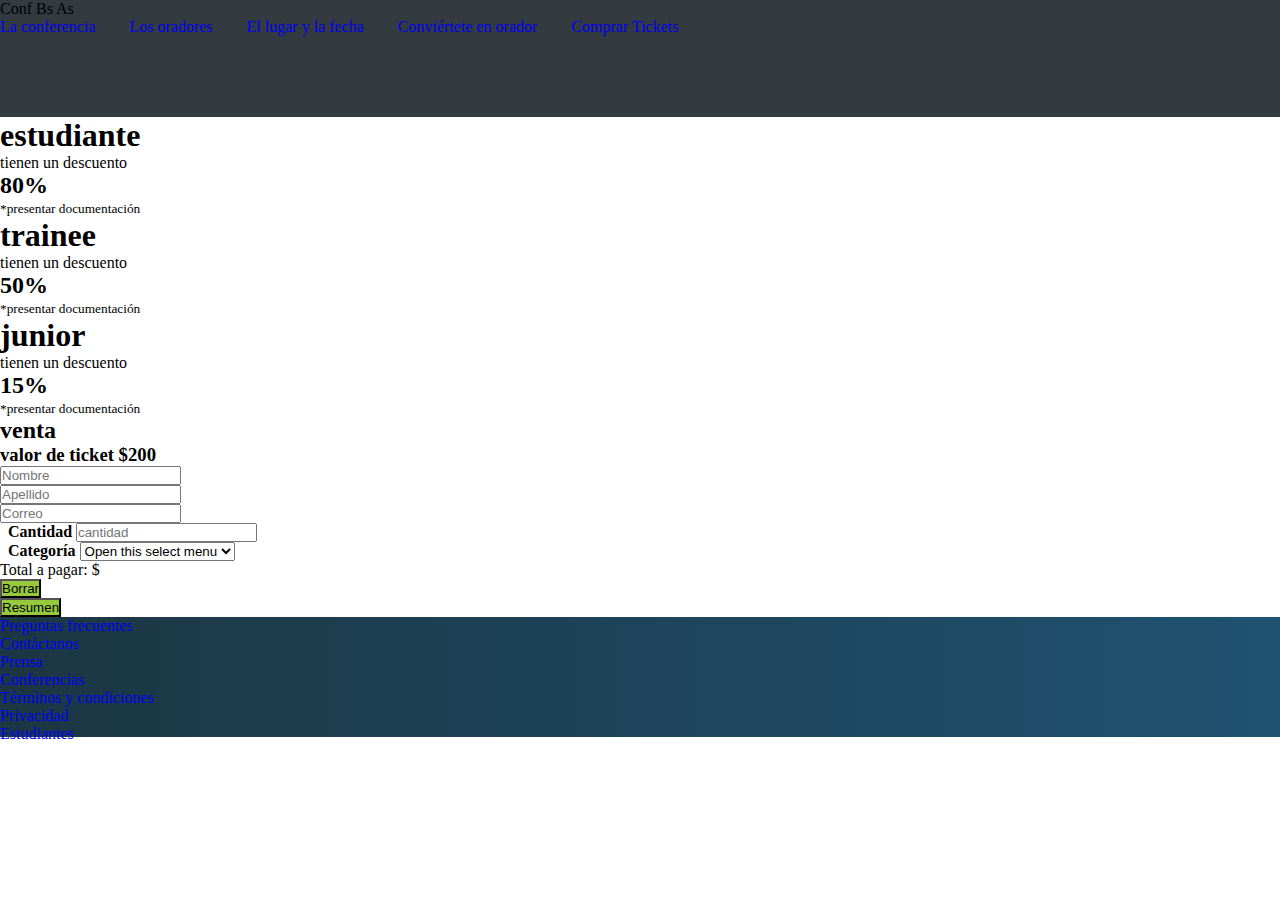
==== comprar_tickets.html @ a9a4189a "Update comprar_tickets.html" ====
<!doctype html>
<html lang="es">
  <head>
    <meta charset="utf-8">
    <meta name="viewport" content="width=device-width, initial-scale=1">
    <title>Comprar tickets</title>
    <link rel="stylesheet" type="text/css" href="assets/css/style.css">
    <link href="https://cdn.jsdelivr.net/npm/bootstrap@5.2.1/dist/css/bootstrap.min.css" 
    rel="stylesheet" integrity="sha384-iYQeCzEYFbKjA/T2uDLTpkwGzCiq6soy8tYaI1GyVh/UjpbCx/TYkiZhlZB6+fzT"
     crossorigin="anonymous">
  </head>
  <body>
    <!--HEADER-->
    <header class="header2"> 
        <div class="container-fluid">
            <!--NAVBAR-->
            <!--justify-content-between align-items-center-->
            <nav class="navbar row align-items-center nav2">
                <span class="col-2 text-white ms-5">Conf Bs As</span>
                <!--LINKS-->
                <div class="col-10 col-md-auto d-flex align-items-center flex-wrap justify-content-around">
                  <a href="#" class="text-white pr-3">La conferencia</a>  
                  <a href="#" class="nav-item link-secondary pr-3">Los oradores</a>
                  <a href="#" class="nav-item link-secondary pr-3">El lugar y la fecha</a>
                  <a href="#" class="nav-item link-secondary pr-3">Conviértete en orador</a>
                  <a href="#" class="nav-item link-success pr-3">Comprar Tickets</a>
                </div>
            </nav>
        </div>
    </header>
    <!--COMPRAR-TICKETS-->
    <section class="container my-5">
      <div class="card-group">
        <div class="card  mx-1 border border-primary border-2 rounded-0">
          <div class="card-body">
            <h1 class="text-capitalize text-center my-4">estudiante</h1>
            <p class="lead fs-2 text-center my-4"><span class="text-capitalize">tienen</span> un descuento</p>
            <h2 class="text-center my-5">80&#37;</h2>
            <p class="card-text text-center my-5"><small class="text-muted">*presentar documentación</small></p>

          </div>
        </div>
        <div class="card  mx-1 border border-success border-2 rounded-0">
          <div class="card-body">
            <h1 class="text-capitalize text-center my-4">trainee</h1>
            <p class="lead fs-2 text-center my-4"><span class="text-capitalize">tienen</span> un descuento</p>
            <h2 class="text-center my-5">50&#37;</h2>
            <p class="card-text text-center my-5"><small class="text-muted">*presentar documentación</small></p>

          </div>
        </div>
        <div class="card  mx-1 border border-warning border-2 rounded-0">
          <div class="card-body">
            <h1 class="text-capitalize text-center my-4">junior</h1>
            <p class="lead fs-2 text-center my-4"><span class="text-capitalize">tienen</span> un descuento</p>
            <h2 class="text-center my-5">15&#37;</h2>
            <p class="card-text text-center my-5"><small class="text-muted">*presentar documentación</small></p>

          </div>
 
        </div>
      </div>

    </section>

    <!--FORMULARIO-->
    <section class="container">
        <div class="col-12 text-center">
            <h2 class="text-black text-uppercase h3">venta</h2>
            <h3 class="text-black text-uppercase h1 display-2">
              <strong>valor de ticket &#36;200</strong></h3>
        </div>
        <form action="" class="form-group-container">
            <div class="row">
                <div class="col">
                  <input type="text" class="form-control form-control-lg" placeholder="Nombre" 
                  aria-label="Nombre">
                </div>
                <div class="col">
                  <input type="text" class="form-control form-control-lg" placeholder="Apellido" 
                  aria-label="Apellido">
                </div>
              </div>
              <div class="row my-4">
                <div class="col">
                  <input type="text" class="form-control form-control-lg" placeholder="Correo" 
                  aria-label="Correo">
                </div>
              </div>
              <div class="row mb-4">
                <div class="col-md-6">
                  <label for="inputCantidad" class="form-label lead">&nbsp;&nbsp;<strong>Cantidad</strong></label>
                  <input type="text" class="form-control form-control-lg" id="inputCantidad" 
                  placeholder="cantidad">
                </div>
                <div class="col-md-6">
                  <label for="inputCategoria" class="form-label lead">&nbsp;&nbsp;<strong>Categoría</strong></label>
                  <select class="form-select form-select-lg mb-3" aria-label=".form-select-lg example">
                    <option selected>Open this select menu</option>
                    <option value="1">Estudiante</option>
                    <option value="2">Trainee</option>
                    <option value="3">Junior</option>
                  </select>
                </div>
            </div>
            <div class="col-md-12">
              <div class="alert alert-primary" role="alert">
                Total a pagar: $
              </div>
            </div>
          <div class="row my-4">
          <div class="d-grid col-6">
            <button class="btn btn-lg btn-success1 text-white" type="button">Borrar</button>
          </div>
            <div class="d-grid col-6">  
            <button class="btn btn-lg btn-success1 text-white" type="button">Resumen</button>
          </div>
        </div>
        </form>
    </section>
    <!--FOOTER-->
<footer class="row footer-gradient justify-content-center justify-content-evenly 
align-items-center">
    <div class="col-4 col-md-1"><a class="text-white" href="#">Preguntas frecuentes</a></div>
    <div class="col-4 col-md-1"><a class="text-white" href="#">Contáctanos</a></div>
    <div class="col-4 col-md-1"><a class="text-white" href="#">Prensa</a></div>
    <div class="col-4 col-md-1"><a class="text-white" href="#">Conferencias</a></div>
    <div class="col-4 col-md-1"><a class="text-white" href="#">Términos y condiciones</a></div>
    <div class="col-4 col-md-1"><a class="text-white" href="#">Privacidad</a></div>
    <div class="col-4 col-md-1"><a class="text-white" href="#">Estudiantes</a></div>
</footer>
    
    

    <script src="https://cdn.jsdelivr.net/npm/bootstrap@5.2.1/dist/js/bootstrap.bundle.min.js" 
    integrity="sha384-u1OknCvxWvY5kfmNBILK2hRnQC3Pr17a+RTT6rIHI7NnikvbZlHgTPOOmMi466C8" 
    crossorigin="anonymous"></script>
  </body>
</html>
---- assets/css/style.css ----
* {
    margin: 0;
    padding: 0;
}

.header {
    height: 900px;
    background-image: url(../img/ba1_1.jpg);
    background-position: center;
    block-size: cover;
}

.nav2 {
    height: 117px;
}

.img-logo {
    width: 175px;
}

.navbar {
    background-color: #333a40;
}

.navbar a {
    text-decoration: none;
    margin-right: 30px;
}

.informacion .h5 {
    padding-top: 15px;
}

.ld {
    background-color: #333a40;
}

.informacion h5 {
    padding-top: 20px;
    padding-bottom: 20px;
}

 form .btn {
    background-color: #96c93e;
} 

.container .btn:hover {
    background-color: #96c93e !important;
}

footer {
    height: 120px;
}

footer a {
    text-decoration: none;
}

.footer-gradient {
            background-image: linear-gradient(to right, #1c3643, #1f5271);        
}

 a:hover {
    color: rgb(218, 211, 211) !important;
} 

/*MEDIA QUERIES*/

@media screen and (max-width: 375px) {
    
}
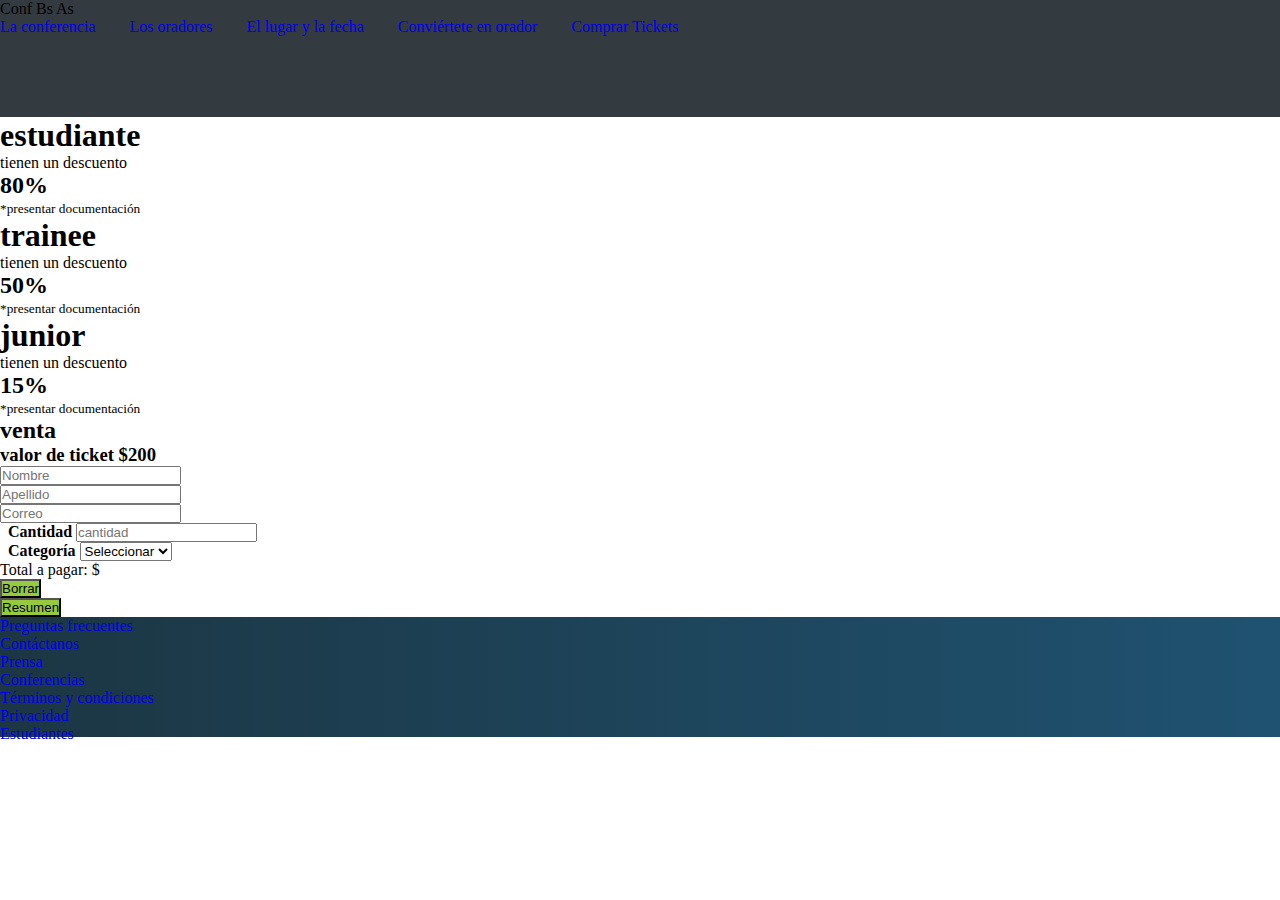
==== commit d971d159: "Update comprar_tickets.html" ====
--- a/comprar_tickets.html
+++ b/comprar_tickets.html
@@ -96,7 +96,7 @@
                 <div class="col-md-6">
                   <label for="inputCategoria" class="form-label lead">&nbsp;&nbsp;<strong>Categoría</strong></label>
                   <select class="form-select form-select-lg mb-3" aria-label=".form-select-lg example">
-                    <option selected>Open this select menu</option>
+                    <option selected>Seleccionar</option>
                     <option value="1">Estudiante</option>
                     <option value="2">Trainee</option>
                     <option value="3">Junior</option>
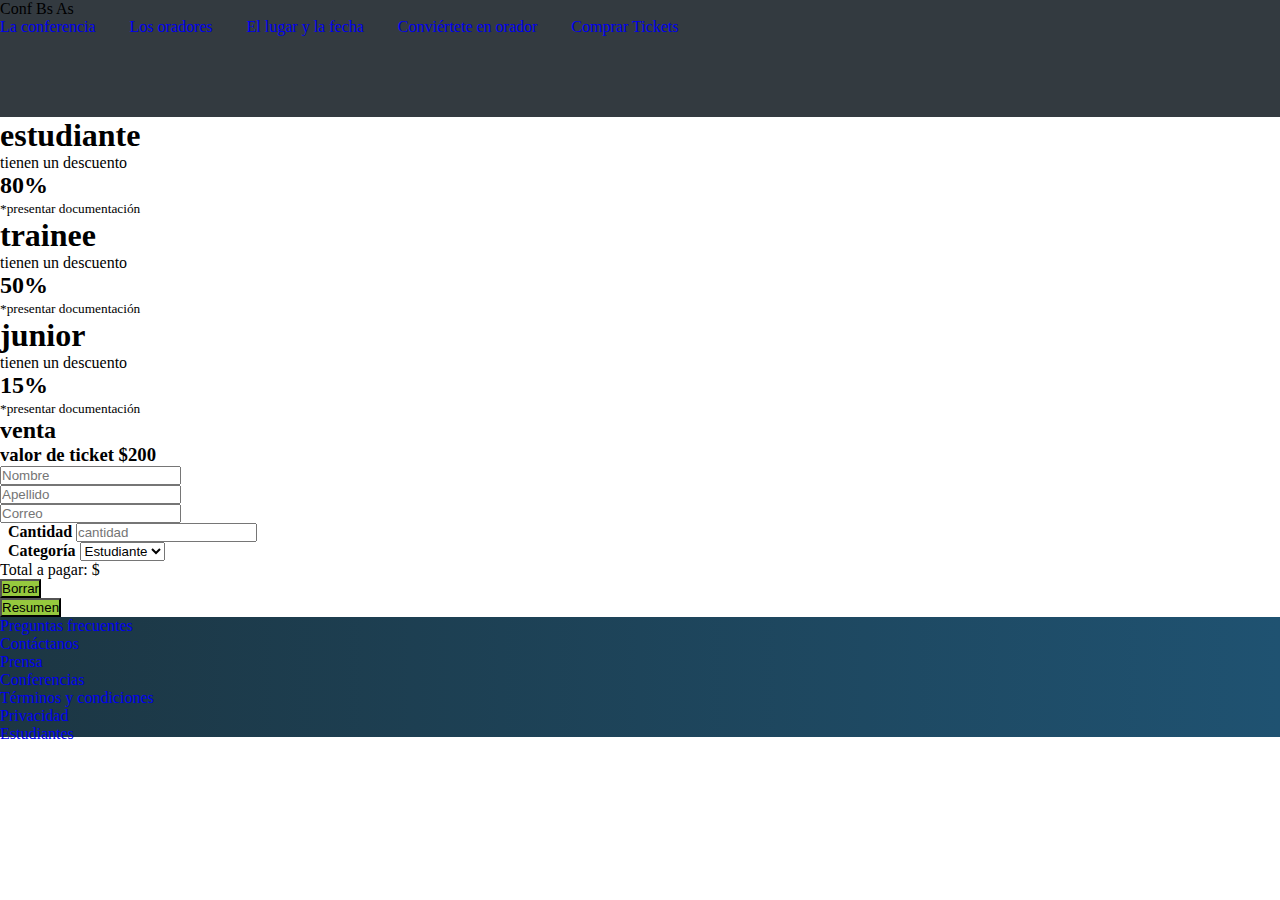
==== commit a6e4c84e: "Add files via upload" ====
--- a/comprar_tickets.html
+++ b/comprar_tickets.html
@@ -95,16 +95,15 @@
                 </div>
                 <div class="col-md-6">
                   <label for="inputCategoria" class="form-label lead">&nbsp;&nbsp;<strong>Categoría</strong></label>
-                  <select class="form-select form-select-lg mb-3" aria-label=".form-select-lg example">
-                    <option selected>Seleccionar</option>
-                    <option value="1">Estudiante</option>
-                    <option value="2">Trainee</option>
-                    <option value="3">Junior</option>
+                  <select id="categoria" class="form-select form-select-lg mb-3" aria-label=".form-select-lg example">
+                    <option selected value="estudiante">Estudiante</option>
+                    <option value="trainee">Trainee</option>
+                    <option value="junior">Junior</option>
                   </select>
                 </div>
             </div>
             <div class="col-md-12">
-              <div class="alert alert-primary" role="alert">
+              <div id="cantTotal2" class="alert alert-primary" role="alert">
                 Total a pagar: $
               </div>
             </div>
@@ -113,7 +112,7 @@
             <button class="btn btn-lg btn-success1 text-white" type="button">Borrar</button>
           </div>
             <div class="d-grid col-6">  
-            <button class="btn btn-lg btn-success1 text-white" type="button">Resumen</button>
+            <button id="calcular" onclick="resumen()" class="btn btn-lg btn-success1 text-white" type="button">Resumen</button>
           </div>
         </div>
         </form>
@@ -130,10 +129,10 @@
     <div class="col-4 col-md-1"><a class="text-white" href="#">Estudiantes</a></div>
 </footer>
     
-    
+   <script src="assets/js/compras.js"></script> 
 
     <script src="https://cdn.jsdelivr.net/npm/bootstrap@5.2.1/dist/js/bootstrap.bundle.min.js" 
     integrity="sha384-u1OknCvxWvY5kfmNBILK2hRnQC3Pr17a+RTT6rIHI7NnikvbZlHgTPOOmMi466C8" 
     crossorigin="anonymous"></script>
   </body>
-</html>
+</html>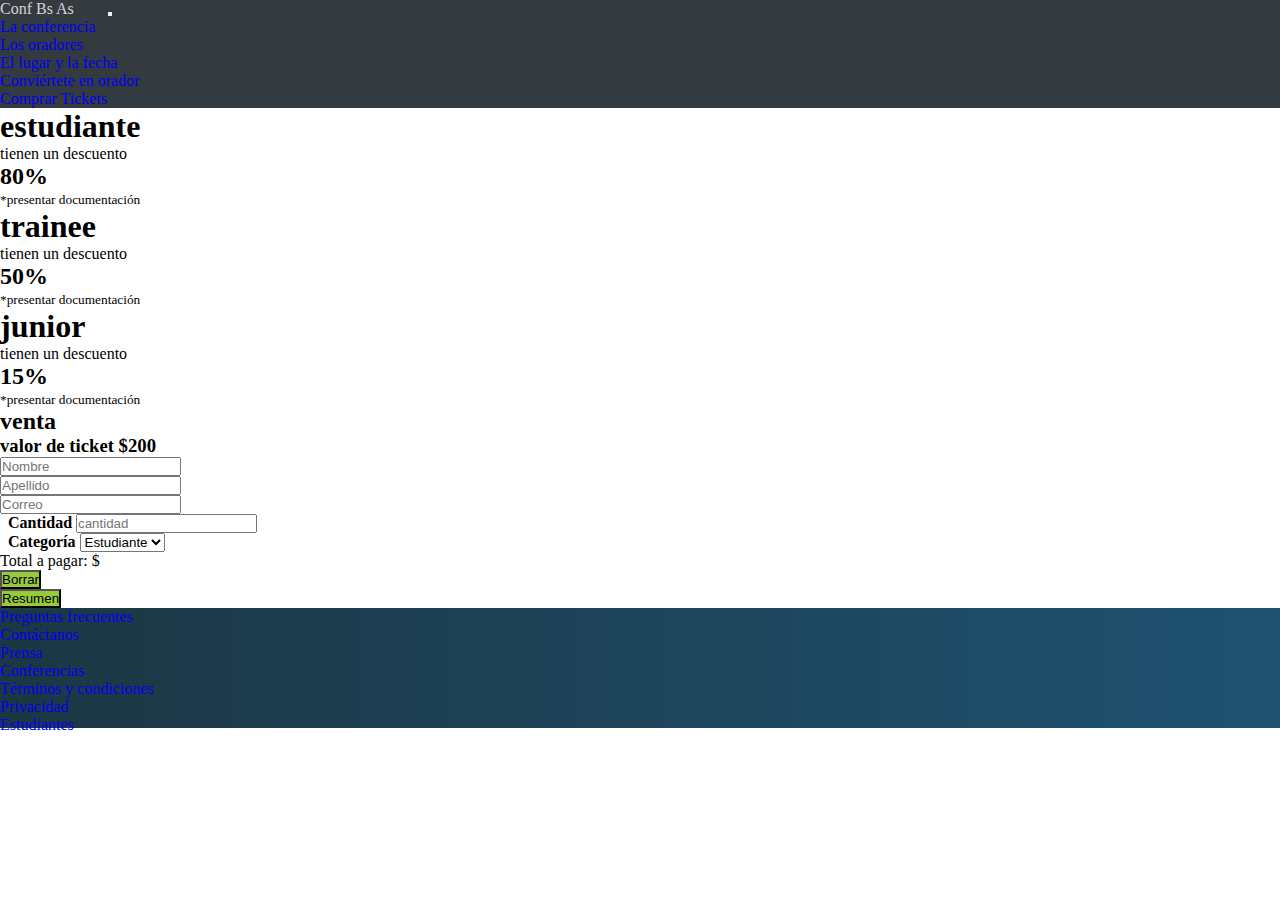
==== commit f1e29b98: "Update comprar_tickets.html" ====
--- a/comprar_tickets.html
+++ b/comprar_tickets.html
@@ -15,16 +15,32 @@
         <div class="container-fluid">
             <!--NAVBAR-->
             <!--justify-content-between align-items-center-->
-            <nav class="navbar row align-items-center nav2">
-                <span class="col-2 text-white ms-5">Conf Bs As</span>
-                <!--LINKS-->
-                <div class="col-10 col-md-auto d-flex align-items-center flex-wrap justify-content-around">
-                  <a href="#" class="text-white pr-3">La conferencia</a>  
-                  <a href="#" class="nav-item link-secondary pr-3">Los oradores</a>
-                  <a href="#" class="nav-item link-secondary pr-3">El lugar y la fecha</a>
-                  <a href="#" class="nav-item link-secondary pr-3">Conviértete en orador</a>
-                  <a href="#" class="nav-item link-success pr-3">Comprar Tickets</a>
+            <nav class="navbar row navbar-expand-lg md align-self-center" style="background-color: #333a40;">
+              <div class="container-fluid">
+                <a class="navbar-brand text-white ms-5 my-4">Conf Bs As</a>
+                <button class="navbar-toggler" type="button" data-bs-toggle="collapse" data-bs-target="#navbarNav" aria-controls="navbarNav" aria-expanded="false" aria-label="Toggle navigation">
+                  <span class="navbar-toggler-icon"></span>
+                </button>
+                <div class="collapse navbar-collapse justify-content-end" id="navbarNav">
+                  <ul class="navbar-nav">
+                    <li class="nav-item">
+                      <a class="nav-link text-white" href="index.html">La conferencia</a>
+                    </li>
+                    <li class="nav-item">
+                      <a href="#" class="nav-link link-secondary">Los oradores</a>
+                    </li>
+                    <li class="nav-item">
+                      <a href="#" class="nav-link nav-item link-secondary pr-3">El lugar y la fecha</a>
+                    </li>
+                    <li class="nav-item">
+                      <a href="#" class="nav-link nav-item link-secondary pr-3">Conviértete en orador</a>
+                    </li>
+                    <li class="nav-item">
+                      <a href="comprar_tickets.html" class="nav-link nav-item  active link-success pr-3"  aria-current="page">Comprar Tickets</a>
+                    </li>
+                  </ul>
                 </div>
+              </div>
             </nav>
         </div>
     </header>
@@ -70,7 +86,7 @@
             <h3 class="text-black text-uppercase h1 display-2">
               <strong>valor de ticket &#36;200</strong></h3>
         </div>
-        <form action="" class="form-group-container">
+        <form id="formulario" class="form-group-container">
             <div class="row">
                 <div class="col">
                   <input type="text" class="form-control form-control-lg" placeholder="Nombre" 
@@ -109,10 +125,10 @@
             </div>
           <div class="row my-4">
           <div class="d-grid col-6">
-            <button class="btn btn-lg btn-success1 text-white" type="button">Borrar</button>
+            <button id="borrar" class="btn btn-lg btn-success1 text-white" type="button">Borrar</button>
           </div>
             <div class="d-grid col-6">  
-            <button id="calcular" onclick="resumen()" class="btn btn-lg btn-success1 text-white" type="button">Resumen</button>
+            <button id="calcular" class="btn btn-lg btn-success1 text-white" type="button">Resumen</button>
           </div>
         </div>
         </form>
@@ -135,4 +151,4 @@
     integrity="sha384-u1OknCvxWvY5kfmNBILK2hRnQC3Pr17a+RTT6rIHI7NnikvbZlHgTPOOmMi466C8" 
     crossorigin="anonymous"></script>
   </body>
-</html>+</html>
